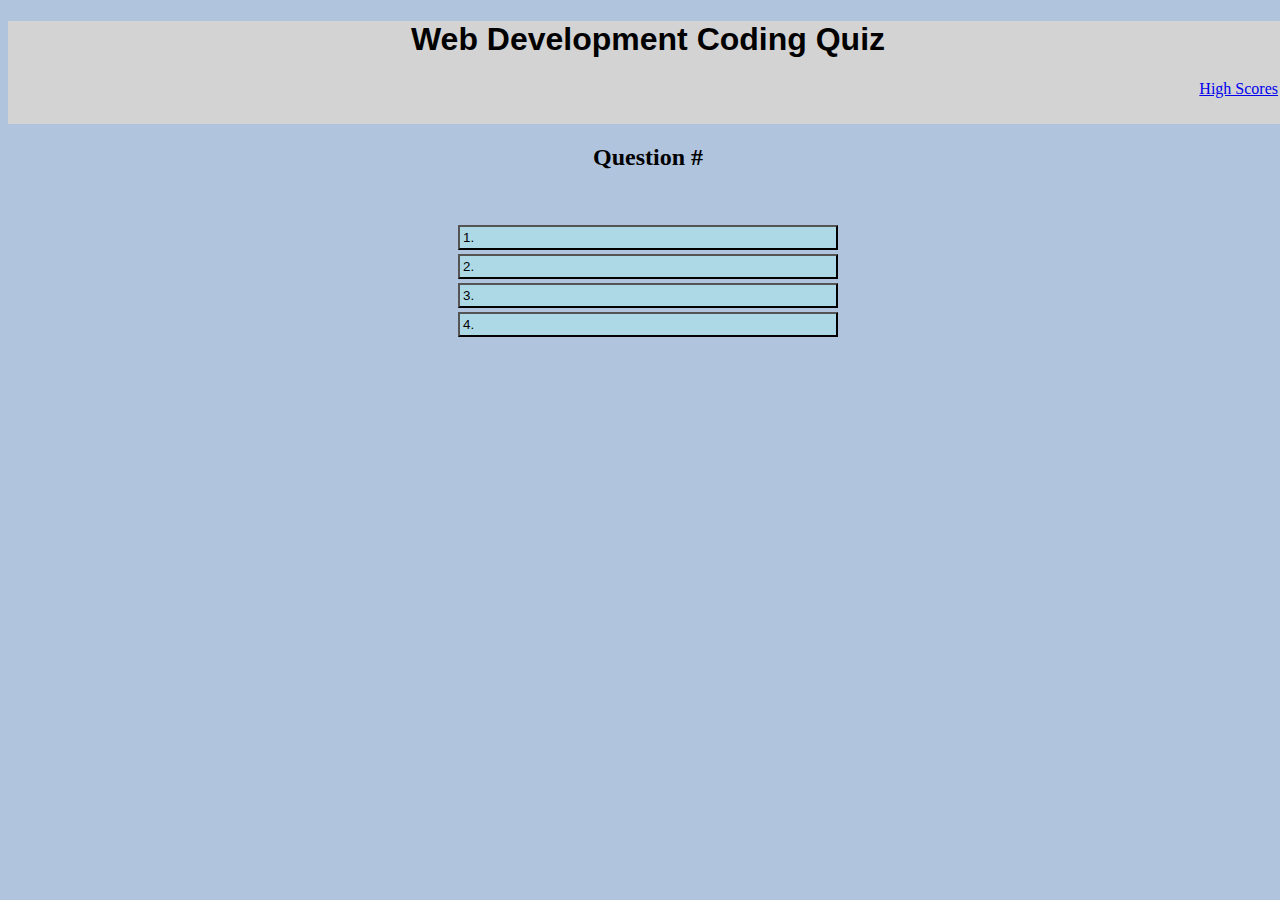
==== index.html @ 465af4ee "Developed basic html and css for quiz page." ====
<!DOCTYPE html>
<html lang="en">

<head>
    <meta charset="UTF-8" />
    <meta name="viewport" content="width=device-width, initial-scale=1.0" />
    <meta http-equiv="UI-UX-Compatible" content="ie-edge" />
    <title>Coding Quiz</title>
    <link rel="stylesheet" href="./assets/css/style.css" />
</head>

<body>
    <div class="wrapper">
        <header>
            <h1>Web Development Coding Quiz</h1>
            <nav>
                <ul>
                    <li>
                        <a href="./highscores.html">High Scores</a>
                    </li>
                </ul>
            </nav>
        </header>
        <main>
            <div class="quiz-content">
                <h2>Question #<span id="question-number"></span></h2>
                <p id="question"></p>
                <section id="responses" class="questions">
                    <button type="submit" id="a" class="answer">1.<span id="a-text"></span></button>
                    <button type="submit" id="b" class="answer">2.<span id="b-text"></span></button>
                    <button type="submit" id="c" class="answer">3.<span id="c-text"></span></button>
                    <button type="submit" id="d" class="answer">4.<span id="d-text"></span></button>
                </section>
            </div>
        </main>
    </div>
</body>

</html>
---- assets/css/style.css ----
*,
*::before,
*::after {
    box-sizing: border-box;
}

body {
    background-color: lightsteelblue;
    width: 100%;
}

header {
    padding: 10px;
    padding-top: 0;
    text-align: center;
    background-color: lightgrey;
    margin: 0;
}

header h1 {
    font-family: Arial, Helvetica, sans-serif;
    text-decoration: none;
}

header nav {
    margin: 7px 0;
}

header nav ul {
    display: flex;
    flex-wrap: wrap;
    justify-content: flex-end;
    list-style: none;
}

main {
    width: 100%;
}

.quiz-content {
    display: flex;
    flex-wrap: wrap;
    flex-direction: column;
    justify-content: space-between;
    align-items: center;
}

.questions {
    width: 30%;
    display: flex;
    flex-wrap: wrap;
    flex-direction: column;
    justify-content: space-between;
    align-items: left;
}

.answer {
    padding: 3px;
    margin: 2px;
    text-align: left;
    background-color: lightblue;
}
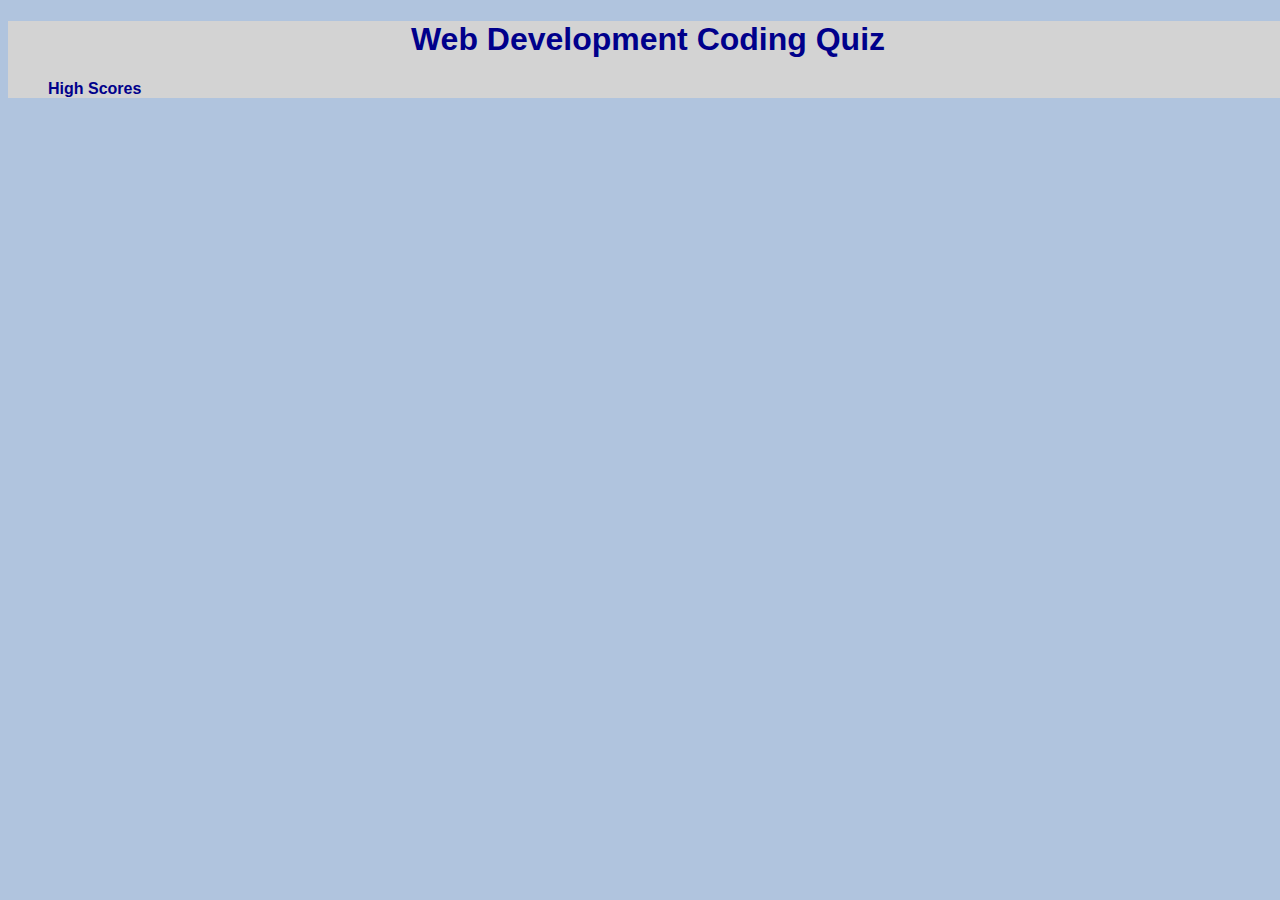
==== commit 628bade2: "Started writing script.js file." ====
--- a/index.html
+++ b/index.html
@@ -22,14 +22,10 @@
             </nav>
         </header>
         <main>
-            <div class="quiz-content">
-                <h2>Question #<span id="question-number"></span></h2>
+            <div id="quiz-content">
+                <h2 id="question-header"></h2>
                 <p id="question"></p>
                 <section id="responses" class="questions">
-                    <button type="submit" id="a" class="answer">1.<span id="a-text"></span></button>
-                    <button type="submit" id="b" class="answer">2.<span id="b-text"></span></button>
-                    <button type="submit" id="c" class="answer">3.<span id="c-text"></span></button>
-                    <button type="submit" id="d" class="answer">4.<span id="d-text"></span></button>
                 </section>
             </div>
         </main>
--- a/assets/css/style.css
+++ b/assets/css/style.css
@@ -10,16 +10,21 @@
 }
 
 header {
-    padding: 10px;
+    /* padding: 10px; */
     padding-top: 0;
     text-align: center;
     background-color: lightgrey;
+    width: 100%;
     margin: 0;
+    position: -webkit-sticky;
+    position: sticky;
+    z-index: 9999;
 }
 
 header h1 {
     font-family: Arial, Helvetica, sans-serif;
     text-decoration: none;
+    color: darkblue;
 }
 
 header nav {
@@ -29,8 +34,17 @@
 header nav ul {
     display: flex;
     flex-wrap: wrap;
-    justify-content: flex-end;
+    justify-content: flex-start;
     list-style: none;
+}
+
+header nav ul li a {
+    font-family: Arial, Helvetica, sans-serif;
+    font-weight: bold;
+    color: darkblue;
+    text-decoration: none;
+    text-align: left;
+    justify-content: flex-start;
 }
 
 main {
@@ -59,4 +73,27 @@
     margin: 2px;
     text-align: left;
     background-color: lightblue;
+}
+
+.scores {
+    display: flex;
+    flex-wrap: wrap;
+    flex-direction: column;
+    justify-content: space-between;
+    align-items: center;
+}
+
+.list-winners {
+    width: 30%;
+    display: flex;
+    flex-wrap: wrap;
+    flex-direction: column;
+    justify-content: space-between;
+    align-items: left;
+}
+
+.list-scores {
+    padding: 3px;
+    margin: 2px;
+    text-align: left;
 }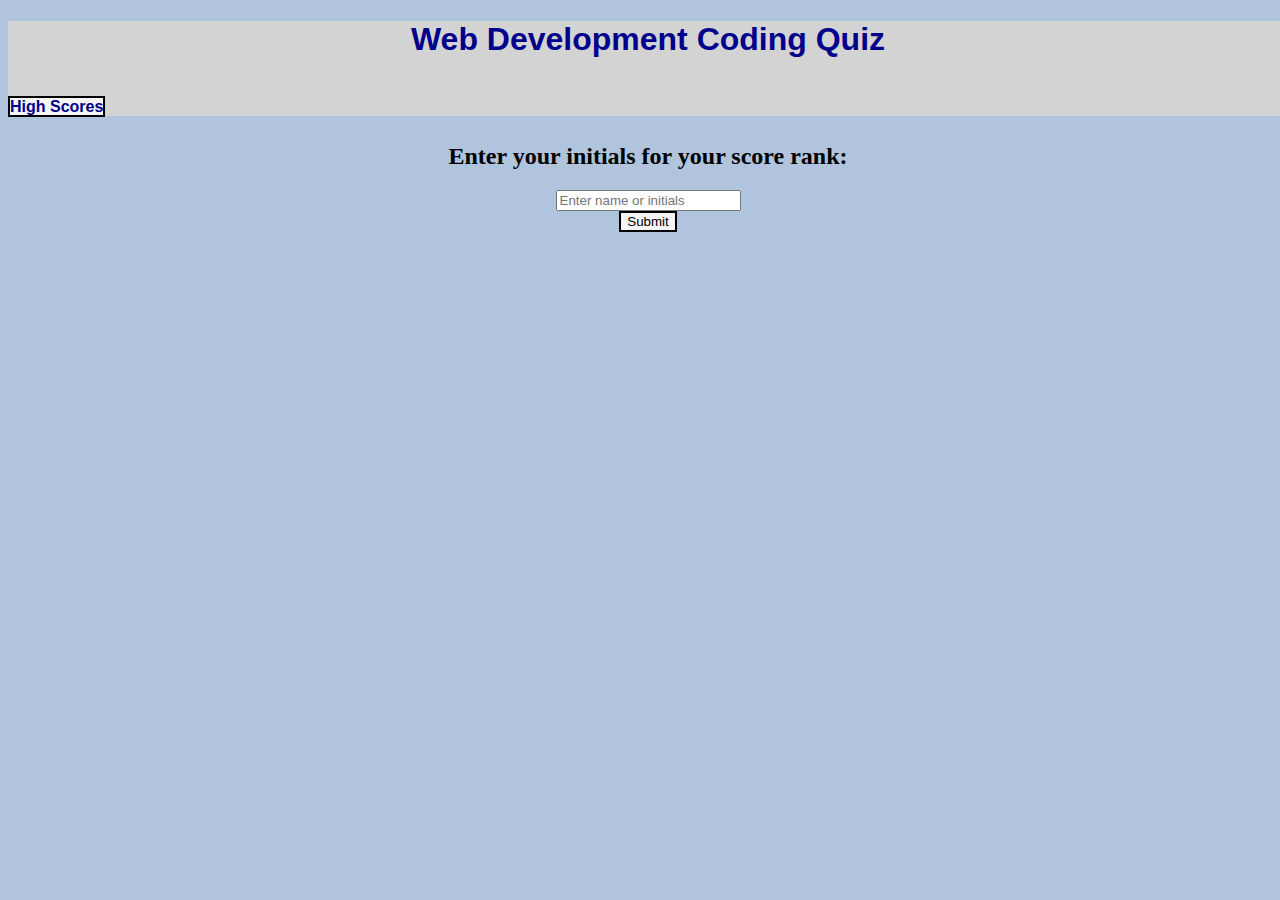
==== commit 865ff2be: "Added additional rendering functionality" ====
--- a/index.html
+++ b/index.html
@@ -6,7 +6,9 @@
     <meta name="viewport" content="width=device-width, initial-scale=1.0" />
     <meta http-equiv="UI-UX-Compatible" content="ie-edge" />
     <title>Coding Quiz</title>
+    <link rel="stylesheet" href="https://cdn.jsdelivr.net/npm/bootstrap@4.6.0/dist/css/bootstrap.min.css" integrity="sha384-B0vP5xmATw1+K9KRQjQERJvTumQW0nPEzvF6L/Z6nronJ3oUOFUFpCjEUQouq2+l" crossorigin="anonymous">
     <link rel="stylesheet" href="./assets/css/style.css" />
+    <script src="./assets/js/script.js"></script>
 </head>
 
 <body>
@@ -14,22 +16,23 @@
         <header>
             <h1>Web Development Coding Quiz</h1>
             <nav>
-                <ul>
+                <ul id="nav-list">
                     <li>
-                        <a href="./highscores.html">High Scores</a>
+                        <a href="" id="btnHighScore" class="btn">High Scores</a>
                     </li>
                 </ul>
             </nav>
         </header>
-        <main>
-            <div id="quiz-content">
-                <h2 id="question-header"></h2>
-                <p id="question"></p>
-                <section id="responses" class="questions">
-                </section>
+        <main id="main">
+            <div id="timer-div"></div>
+            <div id="quiz">
+                <div id="stop-div">
+                </div>
             </div>
         </main>
     </div>
 </body>
 
+<script src="./assets/js/script.js"></script>
+
 </html>--- a/assets/css/style.css
+++ b/assets/css/style.css
@@ -12,7 +12,7 @@
 header {
     /* padding: 10px; */
     padding-top: 0;
-    text-align: center;
+    /* text-align: center; */
     background-color: lightgrey;
     width: 100%;
     margin: 0;
@@ -22,6 +22,7 @@
 }
 
 header h1 {
+    text-align: center;
     font-family: Arial, Helvetica, sans-serif;
     text-decoration: none;
     color: darkblue;
@@ -32,9 +33,8 @@
 }
 
 header nav ul {
-    display: flex;
-    flex-wrap: wrap;
-    justify-content: flex-start;
+    display: inline;
+    justify-content: left;
     list-style: none;
 }
 
@@ -47,53 +47,52 @@
     justify-content: flex-start;
 }
 
+#stop {
+    justify-content: space-between;
+    text-align: center;
+    float: left;
+}
+
 main {
     width: 100%;
 }
 
-.quiz-content {
+#timer {
+    display: inline;
+    justify-content: left;
+    align-items: flex-start;
+    padding-left: 10px;
+    font-family: Arial, Helvetica, sans-serif;
+    font-size: 20px;
+}
+
+#quiz {
     display: flex;
     flex-wrap: wrap;
     flex-direction: column;
-    justify-content: space-between;
+    justify-content: flex-end;
     align-items: center;
 }
 
-.questions {
-    width: 30%;
-    display: flex;
-    flex-wrap: wrap;
-    flex-direction: column;
-    justify-content: space-between;
-    align-items: left;
+.btn {
+    background-color: whitesmoke;
+    border: 2px solid black;
 }
 
-.answer {
-    padding: 3px;
-    margin: 2px;
-    text-align: left;
-    background-color: lightblue;
+.list {
+    align-items: flex-start;
 }
 
-.scores {
-    display: flex;
-    flex-wrap: wrap;
-    flex-direction: column;
-    justify-content: space-between;
-    align-items: center;
+.list-item {
+    text-align: left;
+    font-family: Arial, Helvetica, sans-serif;
+    font-size: 20px;
 }
 
-.list-winners {
-    width: 30%;
-    display: flex;
-    flex-wrap: wrap;
-    flex-direction: column;
-    justify-content: space-between;
-    align-items: left;
+.name {
+    margin-bottom: 3px;
 }
 
-.list-scores {
-    padding: 3px;
-    margin: 2px;
-    text-align: left;
+.hide {
+    display: none;
 }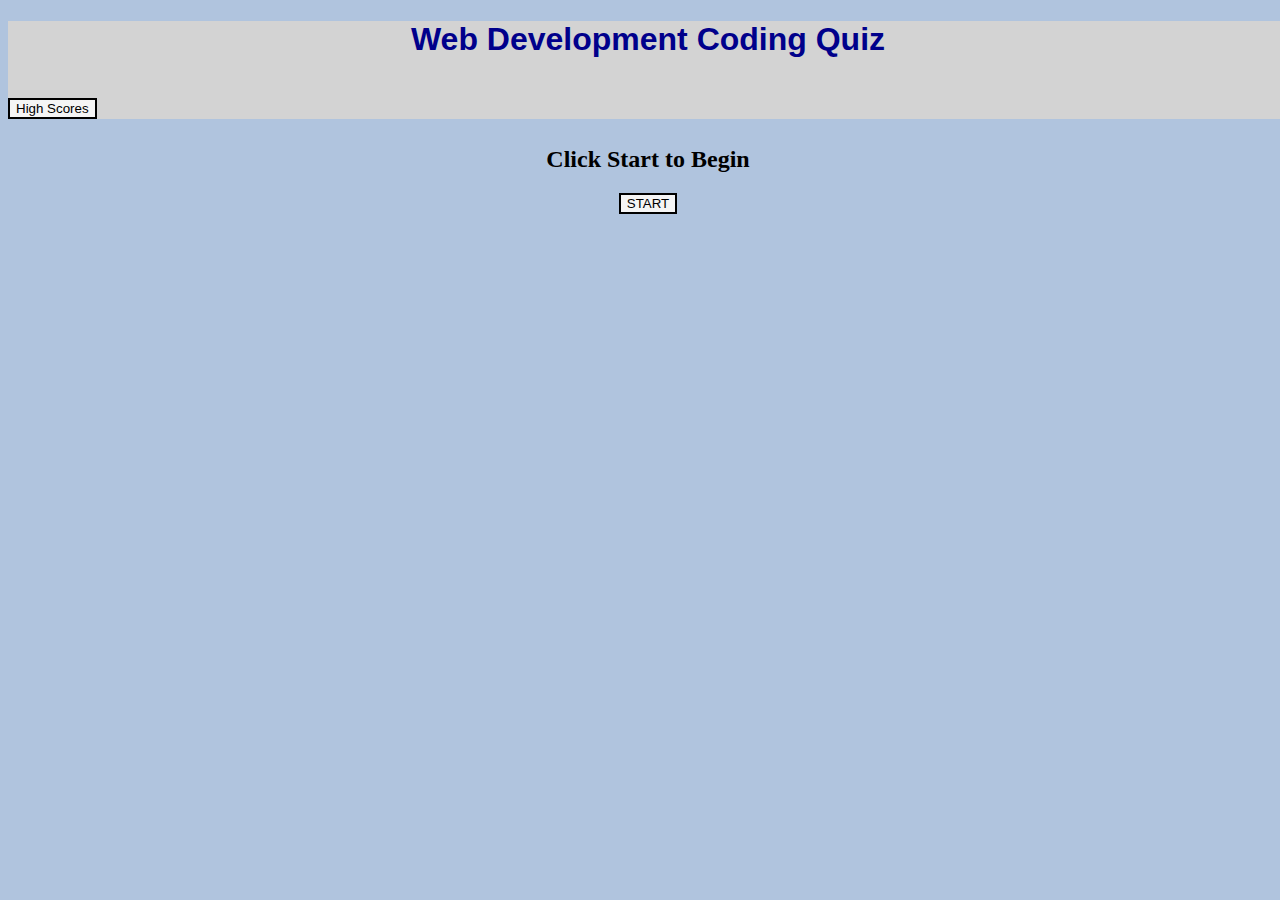
==== commit c27a0d19: "Reworked some function calls to render separate pages." ====
--- a/index.html
+++ b/index.html
@@ -18,7 +18,7 @@
             <nav>
                 <ul id="nav-list">
                     <li>
-                        <a href="" id="btnHighScore" class="btn">High Scores</a>
+                        <button type="button" id="btnHighScore" class="btn">High Scores</button>
                     </li>
                 </ul>
             </nav>
--- a/assets/css/style.css
+++ b/assets/css/style.css
@@ -83,6 +83,11 @@
     align-items: flex-start;
 }
 
+.list p {
+    align-items: left;
+    text-align: left;
+}
+
 .list-item {
     text-align: left;
     font-family: Arial, Helvetica, sans-serif;
